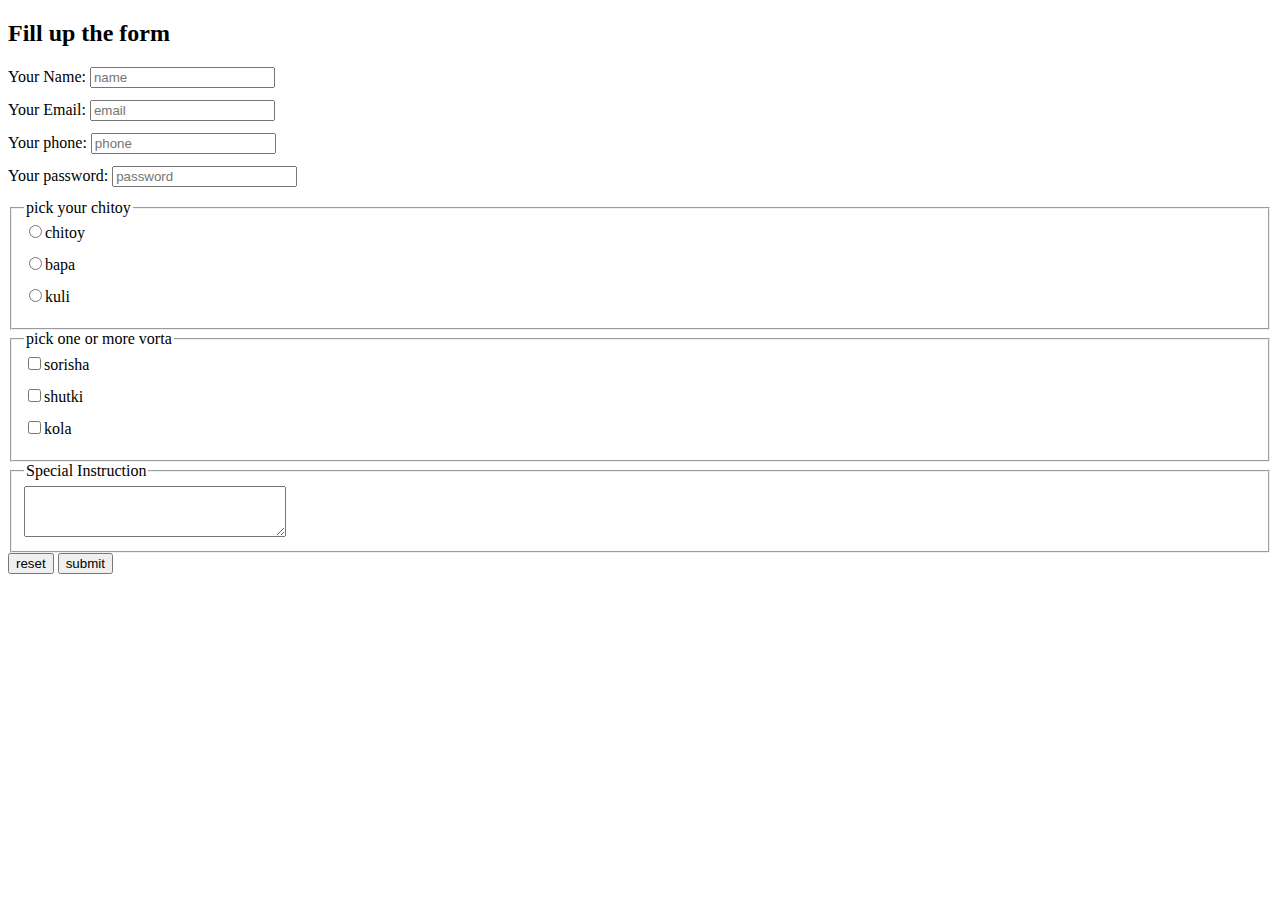
==== form.html @ 3cf176c4 "add this file" ====
<!DOCTYPE html>
<html lang="en">
<head>
    <meta charset="UTF-8">
    <meta name="viewport" content="width=device-width, initial-scale=1.0">
    <meta http-equiv="X-UA-Compatible" content="IE=edge">
    <title>mamar dokaner pitha khamu</title>
    <style>
        label{
            display: block;
            margin-bottom: 12px;
        }
    </style>
</head>
<body>
    <header>

    </header>

    <main>
        <section>
            <h2>Fill up the form</h2>
            <form>
                <label for="name"> Your Name:
                    <input id="name" type="text" placeholder="name">
                </label>
                <label for="email"> Your Email:
                     <input type="email" name="" id="email" placeholder="email">
                </label>
                <label for="phone">Your phone:
                    <input type="number" placeholder="phone" id="phone">
                </label>
                <label for="password">Your password: 
                    <input type="password" name="" id="password" placeholder="password">
                </label>
                <fieldset>
                    <legend>pick your chitoy</legend>
                    <label for="chitoy">
                        <input type="radio" name="pitha" id="chitoy">chitoy
                    </label>
                    <label for="bapa">
                        <input type="radio" name="pitha" id="bapa">bapa
                    </label>
                    <label for="kuli">
                        <input type="radio" name="pitha" id="kuli">kuli
                    </label>
                </fieldset>
                <fieldset>
                    <legend>pick one or more vorta</legend>
                    <label for="sorisha">
                        <input type="checkbox" name="vorta" id="sorisha">sorisha
                    </label>
                    <label for="shutki">
                        <input type="checkbox" name="vorta" id="shutki">shutki
                    </label>
                    <label for="kola">
                        <input type="checkbox" name="vorta" id="kola">kola
                    </label>
                </fieldset>
                <fieldset>
                    <legend>Special Instruction</legend>
                    <textarea name="" id="" cols="30" rows="3"></textarea>
                </fieldset>
                <input type="reset" value="reset">
                <input type="submit" value="submit">
            </form>
        </section>
    </main>
      
    <footer>

    </footer>
</body>
</html>
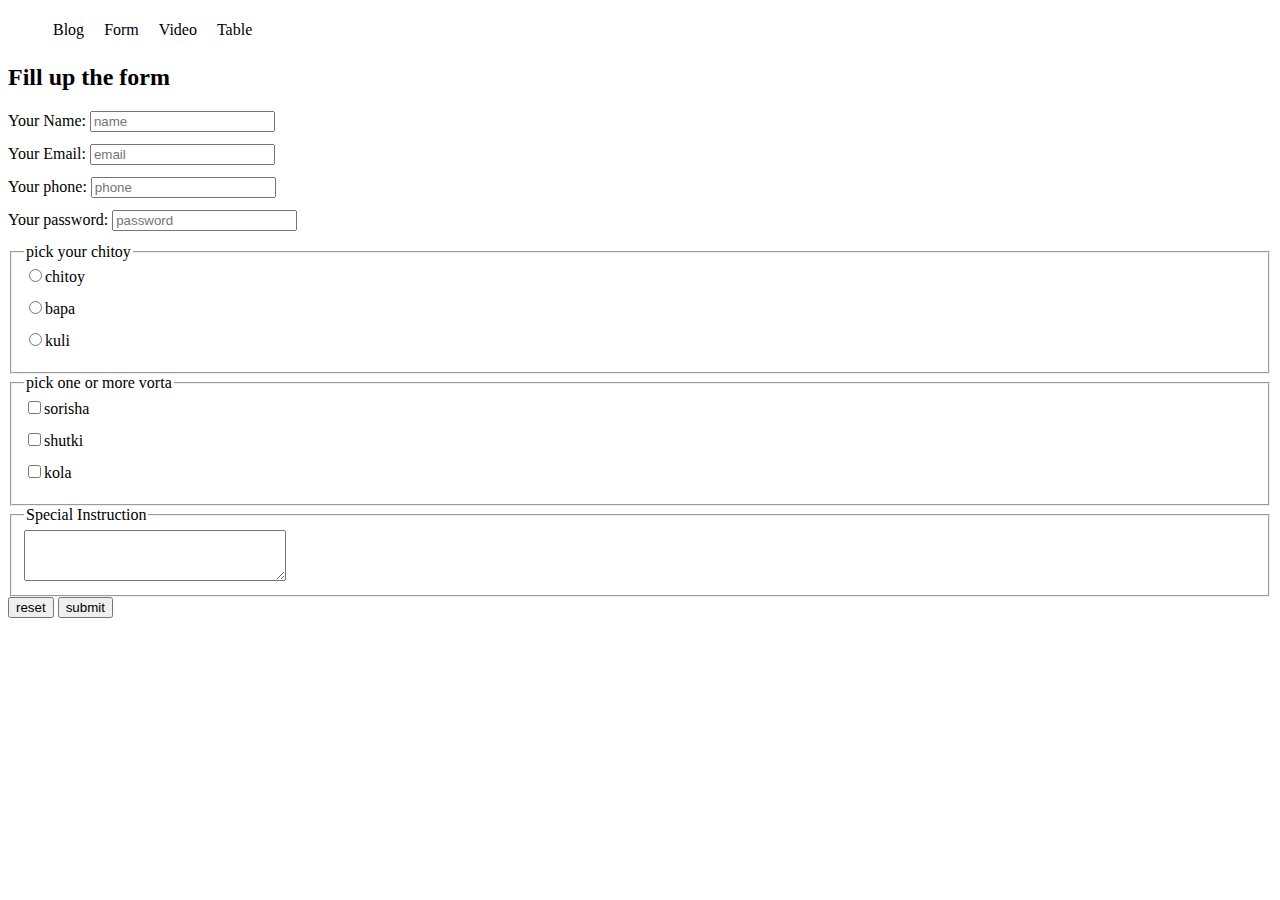
==== commit 0d81e839: "add this file" ====
--- a/form.html
+++ b/form.html
@@ -5,6 +5,7 @@
     <meta name="viewport" content="width=device-width, initial-scale=1.0">
     <meta http-equiv="X-UA-Compatible" content="IE=edge">
     <title>mamar dokaner pitha khamu</title>
+    <link rel="stylesheet" href="styles/nav.css">
     <style>
         label{
             display: block;
@@ -14,9 +15,15 @@
 </head>
 <body>
     <header>
-
+        <nav>
+            <ul>
+                <li><a href="blog.html">Blog</a></li>
+                <li><a href="form.html">Form</a></li>
+                <li><a href="video.html">Video</a></li>
+                <li><a href="table.html">Table</a></li>
+            </ul>
+        </nav>
     </header>
-
     <main>
         <section>
             <h2>Fill up the form</h2>
--- a/styles/nav.css
+++ b/styles/nav.css
@@ -0,0 +1,28 @@
+nav > ul{
+    display: flex;
+}
+nav li{
+    margin-right: 10px;
+    list-style: none;
+    padding: 5px;
+}
+nav  Li  a{
+    text-decoration: none;
+    color: black;
+}
+nav li:hover{
+    cursor: pointer;
+    background-color: gray;
+}
+
+/*nested menu styles */
+nav li .dropdown{
+    display:none;
+    position: absolute;
+    background-color: blue;
+    padding-left:10px ;
+}
+nav li:hover > .dropdown{
+    display: block;
+
+}